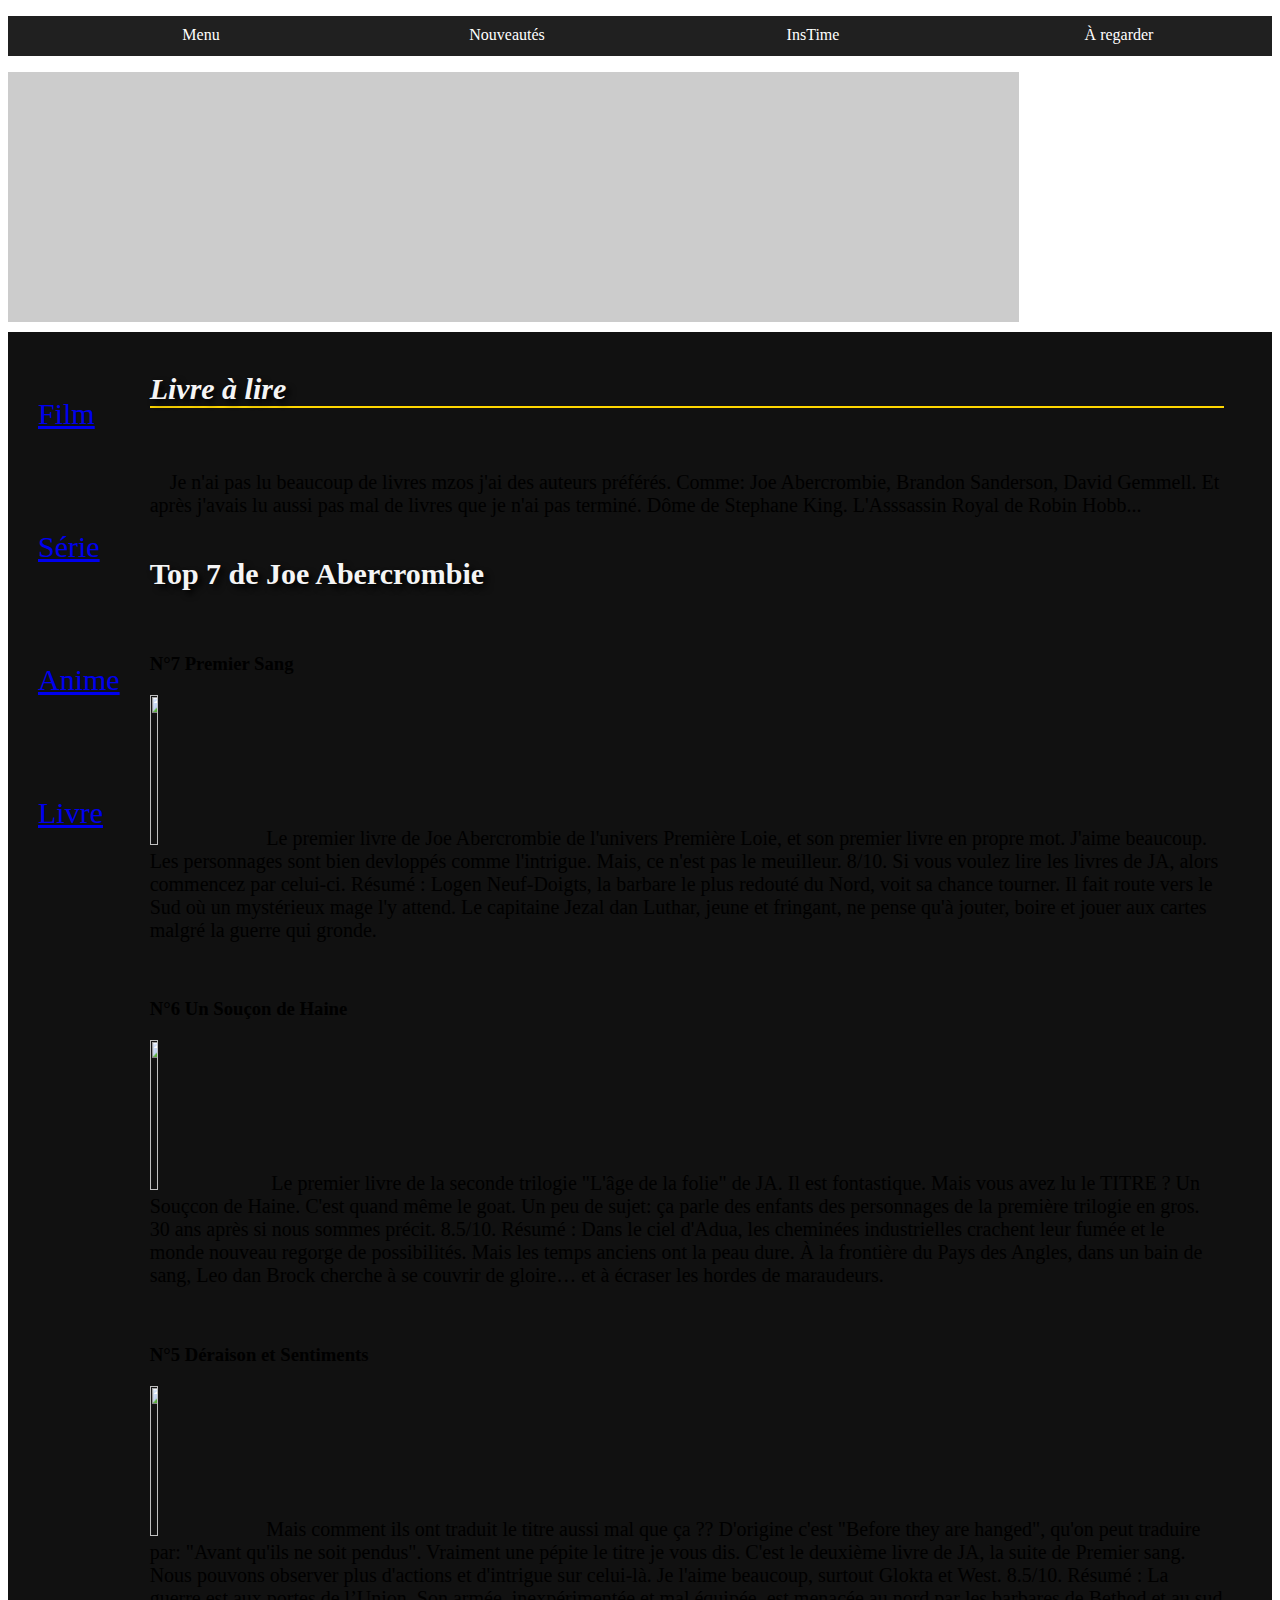
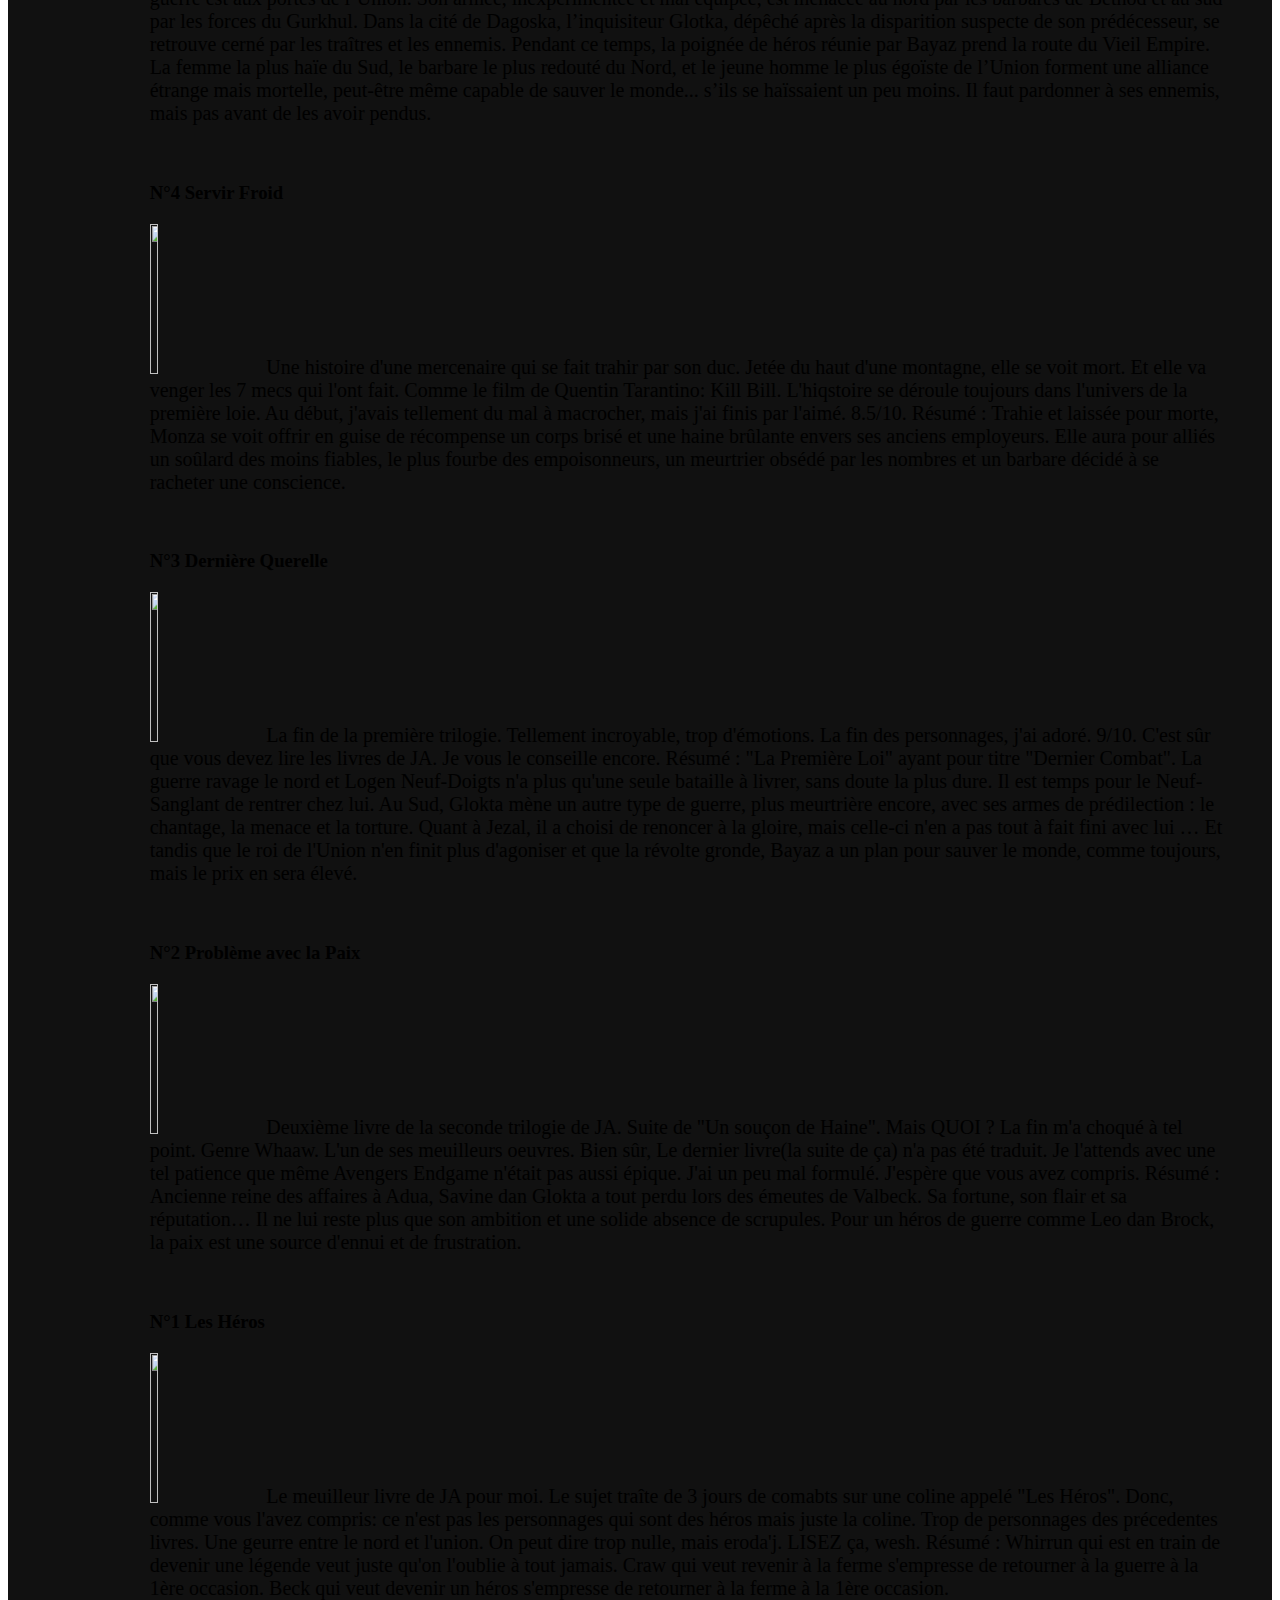
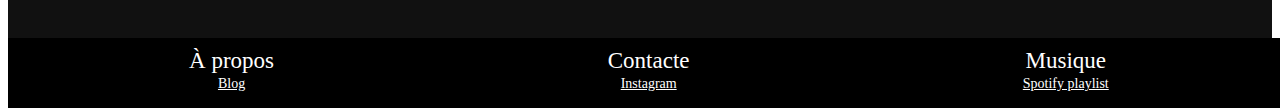
==== aLireLivre.html @ 932478e4 "Add files via upload" ====
<!DOCTYPE html>
<html>
<head>
	<meta charset="utf-8">
	<meta name="viewport" content="width=device-width, initial-scale=1">
	<link rel="stylesheet" type="text/css" href="style.css">
	<title>My Blog</title>
</head>
<body>
	<div class="corps">
		<div class="bus">
			<nav>
				<ul>
					<li><a href="index.html">Menu</a></li>
					<li><a href="nouveautes.html">Nouveautés</a></li>
					<li><a href="#instime">InsTime</a></li>
					<li><a href="#menu">À regarder</a></li>
				</ul>
			</nav>
		</div>


	<div class="chapeau" id="menu">

		<div class="title">
			<h1 id="titleText">Rh Blog's</h1>
		</div>
		
		<div class="profilImage"></div>
	</div>
		<!--Le fond d'écran animé-->
		<article class="wrapper">
			<div class="corpsARegarder">
				<div class="recom">
					<p class="tandau" style="text-align: left; line-height: 43px;" id="filmId"><a href="aRegarder.html">Film</a></p>
					<p class="tandau" style="text-align: left; line-height: 43px;" id="serieId"><a href="aRegarderSerie.html">Série</a></p>
					<p class="tandau" style="text-align: left; line-height: 43px;" id="animeId"><a href="aRegarderAnime.html">Anime</a></p>
					<p class="tandau" style="text-align: left; line-height: 43px;" id="livreId"><a href="#aRegarder">Livre</a></p>
				</div>
				<div class="terain">
					<h2 id="aRegarder" class="titre"><i>Livre à lire</i></h2>
					<!--Livre-->
					<br>
					<p>&emsp;Je n'ai pas lu beaucoup de livres mzos j'ai des auteurs préférés. Comme: Joe Abercrombie, Brandon Sanderson, David Gemmell. Et après j'avais lu aussi pas mal de livres que je n'ai pas terminé. Dôme de Stephane King. L'Asssassin Royal de Robin Hobb...</p>
					<h2>Top 7 de Joe Abercrombie</h2>
					<br>
					<h3>N°7 Premier Sang</h3>
					<p><img src="https://images-na.ssl-images-amazon.com/images/I/71eUydLYoxL.jpg" class="poster">&emsp;Le premier livre de Joe Abercrombie de l'univers Première Loie, et son premier livre en propre mot. J'aime beaucoup. Les personnages sont bien devloppés comme l'intrigue. Mais, ce n'est pas le meuilleur. 8/10. Si vous voulez lire les livres de JA, alors commencez par celui-ci. Résumé : Logen Neuf-Doigts, la barbare le plus redouté du Nord, voit sa chance tourner. Il fait route vers le Sud où un mystérieux mage l'y attend. Le capitaine Jezal dan Luthar, jeune et fringant, ne pense qu'à jouter, boire et jouer aux cartes malgré la guerre qui gronde.</p>
					<br>
					<h3>N°6 Un Souçon de Haine</h3>
					<p><img src="https://m.media-amazon.com/images/I/51aKXLvD4vL.jpg" class="poster">&emsp; Le premier livre de la seconde trilogie "L'âge de la folie" de JA. Il est fontastique. Mais vous avez lu le TITRE ? Un Souçcon de Haine. C'est quand même le goat. Un peu de sujet: ça parle des enfants des personnages de la première trilogie en gros. 30 ans après si nous sommes précit. 8.5/10. Résumé : Dans le ciel d'Adua, les cheminées industrielles crachent leur fumée et le monde nouveau regorge de possibilités. Mais les temps anciens ont la peau dure. À la frontière du Pays des Angles, dans un bain de sang, Leo dan Brock cherche à se couvrir de gloire… et à écraser les hordes de maraudeurs.</p>
					<br>
					<h3>N°5 Déraison et Sentiments</h3>
					<p><img src="https://balzac.fakeforreal.net/public/Couvertures/2007/joe-abercrombie-before-they-are-hanged.jpg" class="poster">&emsp;Mais comment ils ont traduit le titre aussi mal que ça ?? D'origine c'est "Before they are hanged", qu'on peut traduire par: "Avant qu'ils ne soit pendus". Vraiment une pépite le titre je vous dis. C'est le deuxième livre de JA, la suite de Premier sang. Nous pouvons observer plus d'actions et d'intrigue sur celui-là. Je l'aime beaucoup, surtout Glokta et West. 8.5/10. Résumé : La guerre est aux portes de l’Union. Son armée, inexpérimentée et mal équipée, est menacée au nord par les barbares de Bethod et au sud par les forces du Gurkhul. Dans la cité de Dagoska, l’inquisiteur Glotka, dépêché après la disparition suspecte de son prédécesseur, se retrouve cerné par les traîtres et les ennemis. Pendant ce temps, la poignée de héros réunie par Bayaz prend la route du Vieil Empire. La femme la plus haïe du Sud, le barbare le plus redouté du Nord, et le jeune homme le plus égoïste de l’Union forment une alliance étrange mais mortelle, peut-être même capable de sauver le monde... s’ils se haïssaient un peu moins. Il faut pardonner à ses ennemis, mais pas avant de les avoir pendus.</p>
					<br>
					<h3>N°4 Servir Froid</h3>
					<p><img src="https://www.babelio.com/couv/bm_CVT_Servir-froid_204.jpg" class="poster">&emsp;Une histoire d'une mercenaire qui se fait trahir par son duc. Jetée du haut d'une montagne, elle se voit mort. Et elle va venger les 7 mecs qui l'ont fait. Comme le film de Quentin Tarantino: Kill Bill. L'hiqstoire se déroule toujours dans l'univers de la première loie. Au début, j'avais tellement du mal à macrocher, mais j'ai finis par l'aimé. 8.5/10. Résumé : Trahie et laissée pour morte, Monza se voit offrir en guise de récompense un corps brisé et une haine brûlante envers ses anciens employeurs. Elle aura pour alliés un soûlard des moins fiables, le plus fourbe des empoisonneurs, un meurtrier obsédé par les nombres et un barbare décidé à se racheter une conscience.</p>
					<br>
					<h3>N°3 Dernière Querelle</h3>
					<p><img src="https://images-na.ssl-images-amazon.com/images/I/816EuZ6cVGL.jpg" class="poster">&emsp;La fin de la première trilogie. Tellement incroyable, trop d'émotions. La fin des personnages, j'ai adoré. 9/10. C'est sûr que vous devez lire les livres de JA. Je vous le conseille encore. Résumé : "La Première Loi" ayant pour titre "Dernier Combat". La guerre ravage le nord et Logen Neuf-Doigts n'a plus qu'une seule bataille à livrer, sans doute la plus dure. Il est temps pour le Neuf-Sanglant de rentrer chez lui. Au Sud, Glokta mène un autre type de guerre, plus meurtrière encore, avec ses armes de prédilection : le chantage, la menace et la torture. Quant à Jezal, il a choisi de renoncer à la gloire, mais celle-ci n'en a pas tout à fait fini avec lui … Et tandis que le roi de l'Union n'en finit plus d'agoniser et que la révolte gronde, Bayaz a un plan pour sauver le monde, comme toujours, mais le prix en sera élevé.</p>
					<br>
					<h3>N°2 Problème avec la Paix</h3>
					<p><img src="https://www.bragelonne.fr/media/cache/cat_w272/22/9791028119522.png" class="poster">&emsp;Deuxième livre de la seconde trilogie de JA. Suite de "Un souçon de Haine". Mais QUOI ? La fin m'a choqué à tel point. Genre Whaaw. L'un de ses meuilleurs oeuvres. Bien sûr, Le dernier livre(la suite de ça) n'a pas été traduit. Je l'attends avec une tel patience que même Avengers Endgame n'était pas aussi épique. J'ai un peu mal formulé. J'espère que vous avez compris. Résumé : Ancienne reine des affaires à Adua, Savine dan Glokta a tout perdu lors des émeutes de Valbeck. Sa fortune, son flair et sa réputation… Il ne lui reste plus que son ambition et une solide absence de scrupules. Pour un héros de guerre comme Leo dan Brock, la paix est une source d'ennui et de frustration.</p>
					<br>
					<h3>N°1 Les Héros</h3>
					<p><img src="https://images-na.ssl-images-amazon.com/images/I/61cOAE5-R6L._SX210_.jpg" class="poster">&emsp;Le meuilleur livre de JA pour moi. Le sujet traîte de 3 jours de comabts sur une coline appelé "Les Héros". Donc, comme vous l'avez compris: ce n'est pas les personnages qui sont des héros mais juste la coline. Trop de personnages des précedentes livres. Une geurre entre le nord et l'union. On peut dire trop nulle, mais eroda'j. LISEZ ça, wesh. Résumé : Whirrun qui est en train de devenir une légende veut juste qu'on l'oublie à tout jamais. Craw qui veut revenir à la ferme s'empresse de retourner à la guerre à la 1ère occasion. Beck qui veut devenir un héros s'empresse de retourner à la ferme à la 1ère occasion.</p>
					<br>
				</div>
			</div>
		</article>
	</div>
</body>
<footer>
	<nav>
		<li><a class="footerText">À propos</a></li>
		<li><a class="footerText">Contacte</a></li>
		<li><a class="footerText">Musique</a></li>
	</nav>
	<br>
	<nav>
		<li><a href="#menu">Blog</a></li>
		<li><a href="https://www.instagram.com/rh_bybo/">Instagram</a></li>
		<li><a href="https://open.spotify.com/playlist/5RjN8nVkd4PDAH2KUVlHSe?si=46a71cb428204ab6">Spotify playlist</a></li>
	</nav>
</footer>
</html>
---- style.css ----
@import url('https://fonts.googleapis.com/css?family=Lobster&display=swap') repeat scroll 0 0 rgba(0, 0, 0 , 0);


body {
  color: #eee;
}

p {
  font-size: 20px;
}

.titleName {
  font-size: 3.5rem;
  font-family: 'Lobster', cursive;
  color: white;
}

.titleName:hover {
  border-bottom: 2px solid gold;
}

.wrapper {
  animation: scroll 70s linear infinite;
  background: url("https://upload.wikimedia.org/wikipedia/commons/0/0a/Blue_sky_south_of_France.jpg"), #111111;
  color: black;
  min-height: 100vh;
  min-width: 360px;
  width: 100%;
  display: flex;
  justify-content: center;
  align-items: center;
  perspective: 1000px;
  perspective-origin: 50% 50%;
  
}

@keyframes scroll {
   100%{
    background-position:0px -3000px;
  }
}

@media (prefers-reduced-motion) {
  .wrapper {
    animation: scroll 200s linear infinite;
  }
}

@media (min-width: 670px) {
  .title {
    font-size: 5rem;
  }
}


/*Les Containers du Site*/
/*Menu, à propos...*/
.bus {
  background-color: #202020;
}

.bus nav ul {
  list-style-type: none;
}

.bus nav li {
  float: left;
  width: 25%;
  margin: 0auto;
}

.bus nav ul::after {
  content: "";
  display: table;
  clear: both;
}

.bus nav {
  width: 100%;
  margin: 0auto;
}

.bus nav a {
  display: block;
  text-decoration: none;
  color: #fff;
  border-bottom: 2px solid transparent;
  padding: 10px 0px;
  text-align: center;
}

.bus nav a:hover {
  /*color: fuchsia;*/
  border-bottom: 2px solid gold;
  color: gold;
}

.bus nav > ul li:hover .sous {
  display: block;
}

/*Chapeau du Site*/
.chapeau {
  display: flex;
  height: 250px;
  margin-bottom: 10px;
}

.title {
  position: relative;
  display: flex;
  justify-content: center;
  align-items: center;
  width: 80%;
  height: 100%;
  font-size: 250%;
  background: url("https://sdz-upload.s3.amazonaws.com/prod/upload/Capture%20d%E2%80%99e%CC%81cran%202014-12-25%20a%CC%80%2016.41.03.png") no-repeat center center / cover;
  color: #fff;
}

/*Sombrer la photo de l'image*/
.title::after {
  content: '';
  position: absolute;
  left: 0;
  top: 0;
  width: 100%;
  height: 100%;
  background: #000;
  opacity: 0.2;
}

/*Chat du Profil*/
.profilImage {
  display: flex;
  width: 20%;
  height: 100%;
  background: url("https://i.pinimg.com/originals/ca/a5/f4/caa5f49b1265b5310dd379d5736006e1.jpg") no-repeat center center / cover;
}


/*Le Corps du site*/
.squelletteHtml {
  display: flex;
  width: 100%;
  margin-top: 5px;
  color: black;
}

.presentationSoit {
  width: 80%;
  padding: 20px;
}

.skills {
  padding: 20px;
  width: 20%;
  height: 100%;
  font-size: 15%;
  font-size: 20px;
}

.skills li {
  padding: 10px 0;
  transition: transform 10s case;
  cursor: pointer;
}

.skills li:hover {
  transform: translateX(10px);
}

.skills h3:hover {
  /*color: fuchsia;*/
  border-bottom: 2px solid gold;
}

.sousSkills {
  font-size: 30px;
}

h2 {
  font-size: 30px;
  color: whitesmoke;
  margin-top: 40px;
  text-shadow: 4px 4px 6px black;
}

.photo {
  width: 300px;
  height: 300px;
}

.corpsARegarder {
  display: flex;
}

.terain {
  width: 85%;
}

.tandau {
  padding: 20px;
  width: 20%;
  font-size: 15%;
  font-size: 20px;
  padding: 10px 0;
  transition: transform 10s case;
  cursor: pointer;
  color: white;
}

.tandau:hover {
  transform: translateX(10px);
  border-bottom: 2px solid gold;
}

.tandau {
  font-size: 30px;
  padding: 30px;
}

.poster {
  width: 9%;
  height: 150px;
}

.sousParagraphe {
  font-size: 25px;
  padding: 5px;
}

.titre {
  border-bottom: 2px solid gold;
}

footer{
  width: 100%;
  height: 50px;
  background: black;
  text-align: center;
  margin: 0;
  padding-top: 25px;
  list-style-type: none;
  float: left;
  padding: 10px;
}

footer nav li {
  float: left;
  width: 33%;
  margin: 0auto;
}

.footerText{
  color: white;
  font-size: 23px;
  margin-left: 10px;
}

footer a {
  color: white;
  font-size: 14px;
  margin-left: 10px;
}

footer nav a:hover{
  border-bottom: 1px solid white;

}
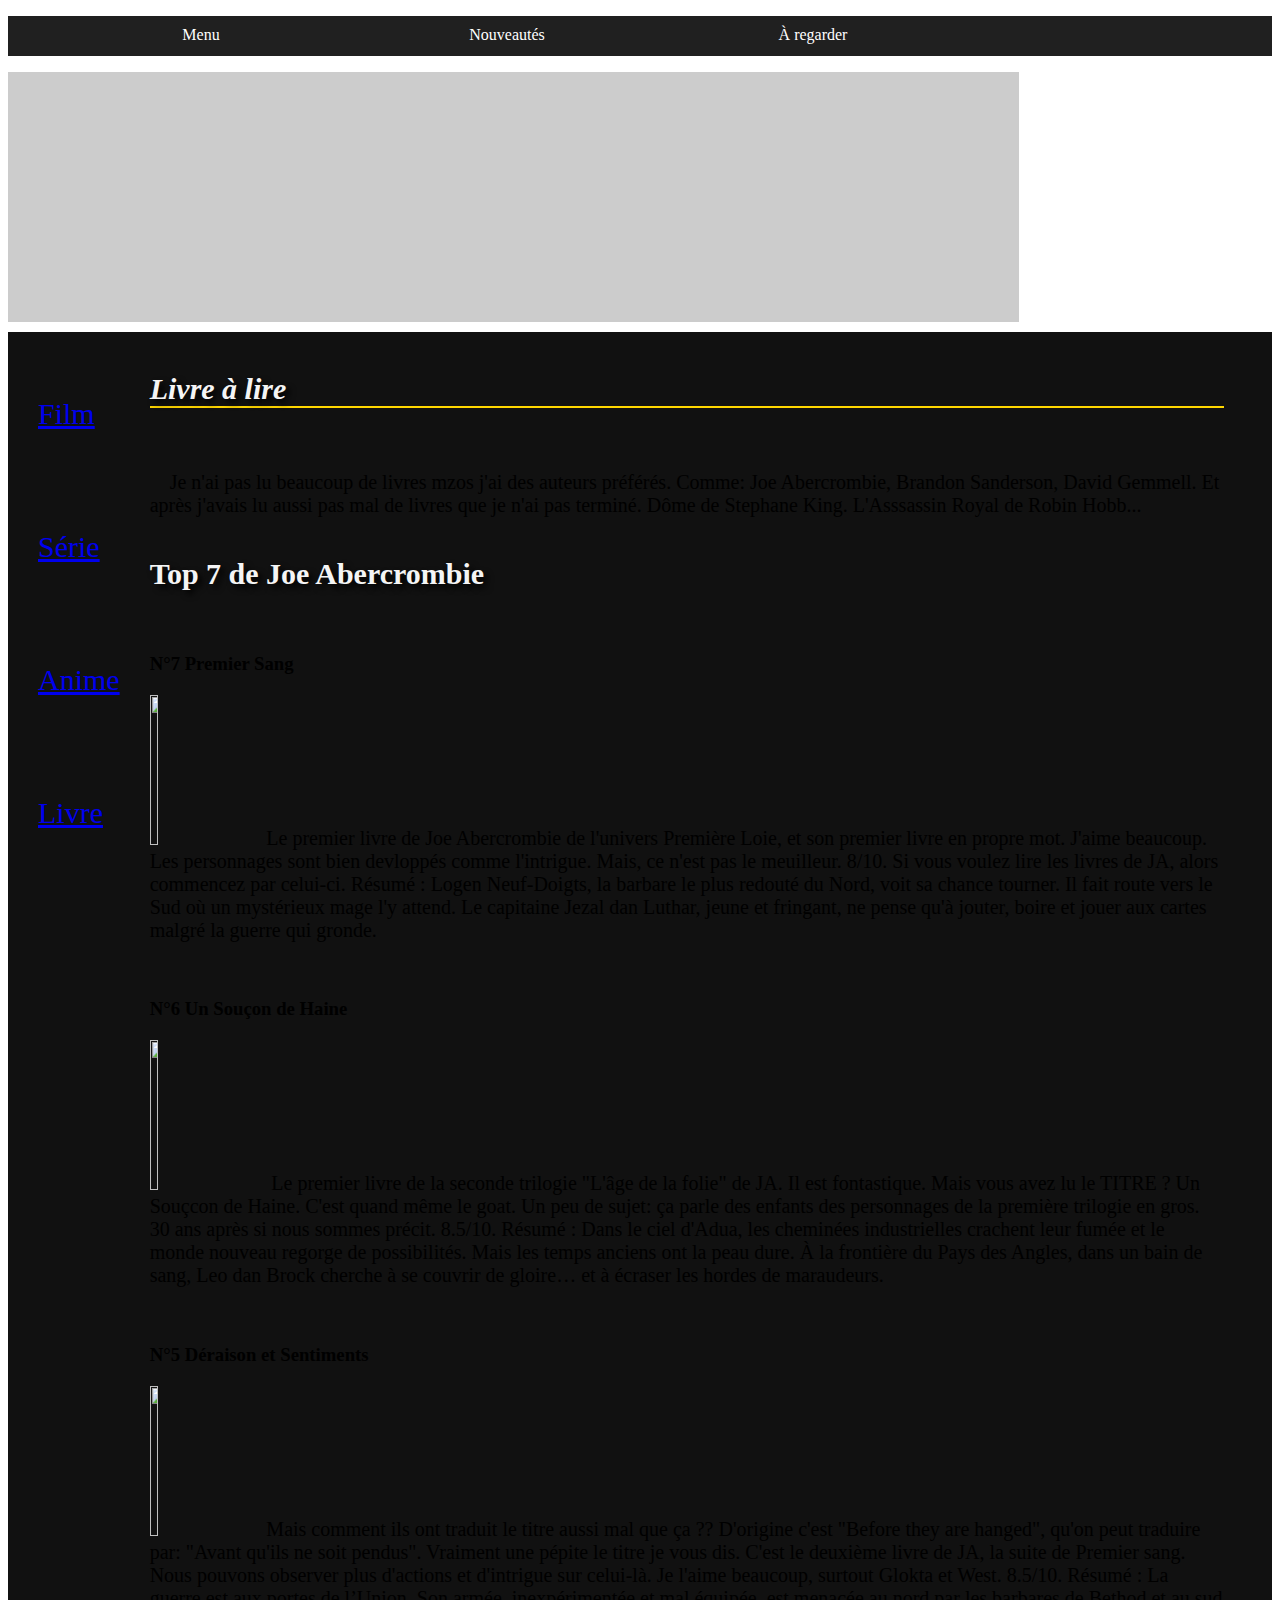
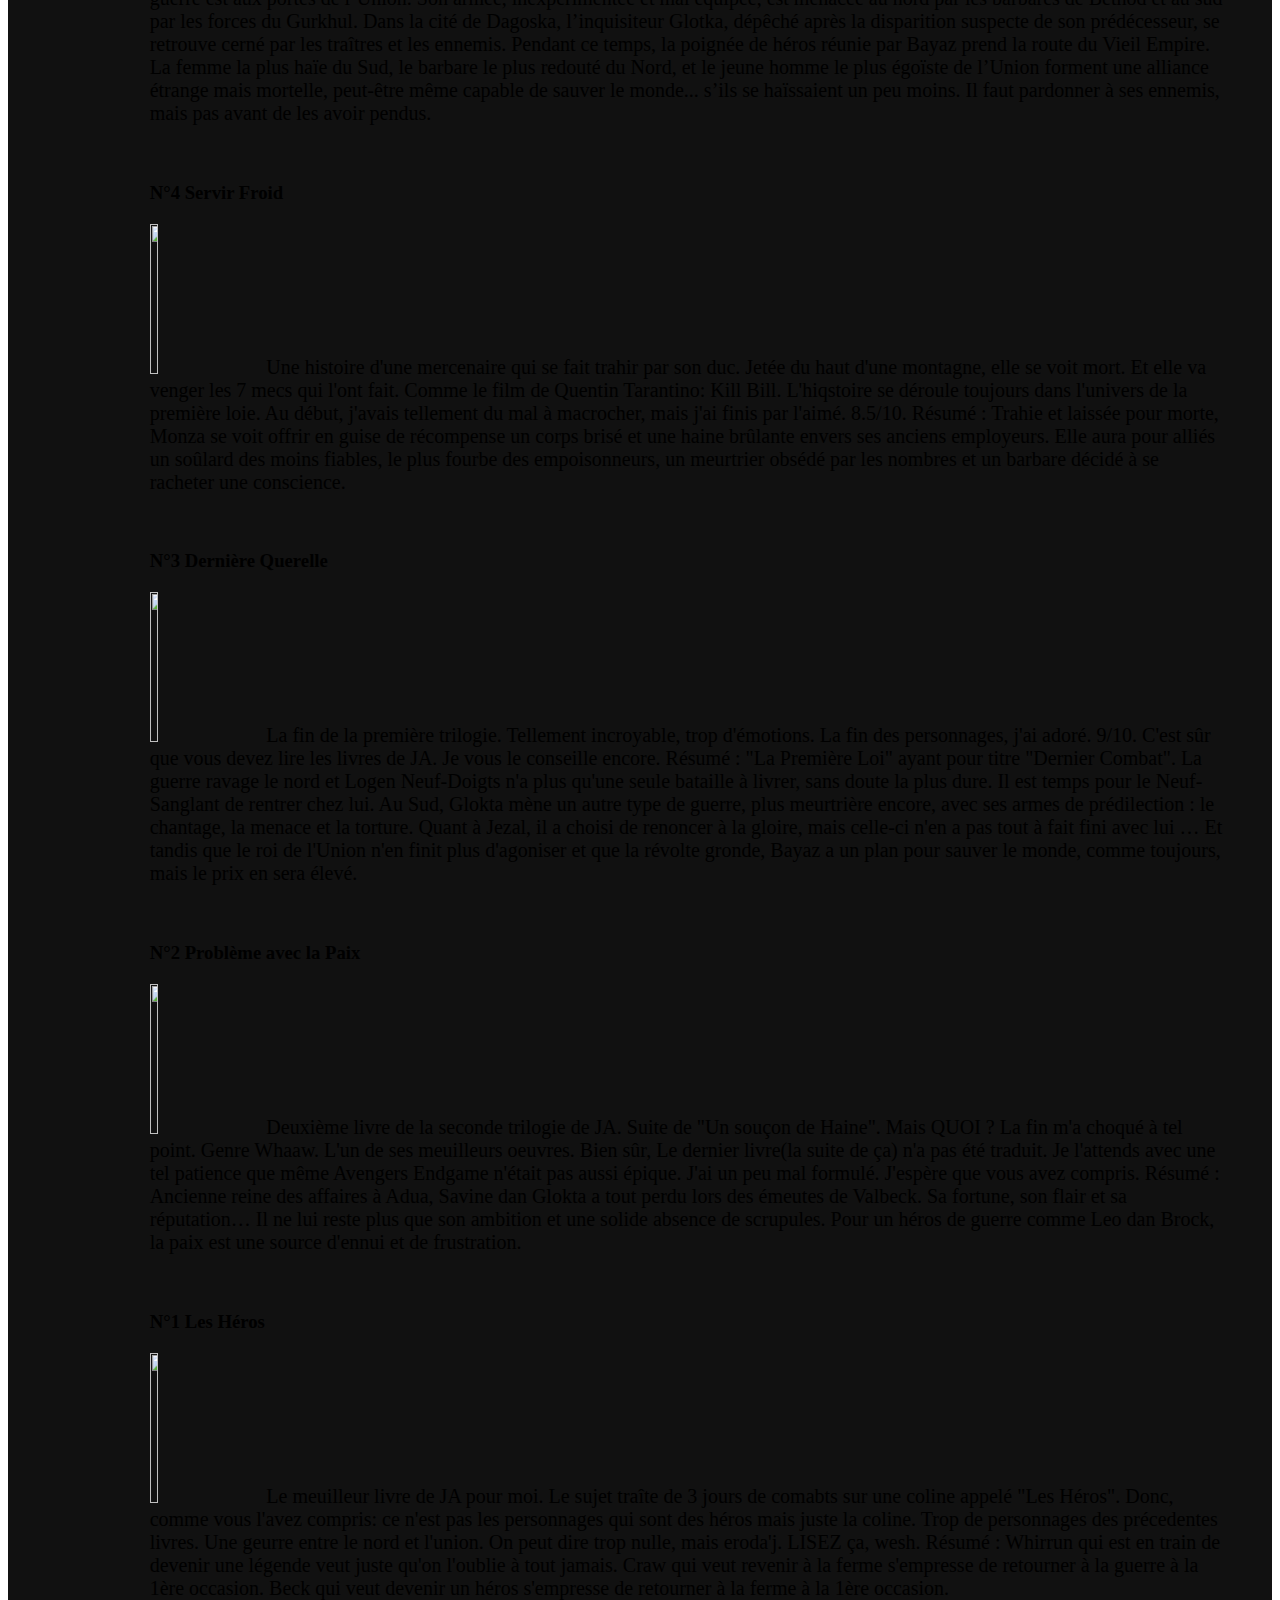
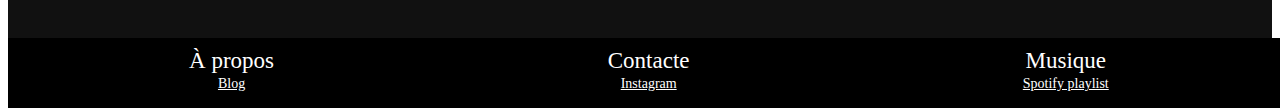
==== commit b994da6b: "Update aLireLivre.html" ====
--- a/aLireLivre.html
+++ b/aLireLivre.html
@@ -13,7 +13,6 @@
 				<ul>
 					<li><a href="index.html">Menu</a></li>
 					<li><a href="nouveautes.html">Nouveautés</a></li>
-					<li><a href="#instime">InsTime</a></li>
 					<li><a href="#menu">À regarder</a></li>
 				</ul>
 			</nav>
@@ -83,4 +82,4 @@
 		<li><a href="https://open.spotify.com/playlist/5RjN8nVkd4PDAH2KUVlHSe?si=46a71cb428204ab6">Spotify playlist</a></li>
 	</nav>
 </footer>
-</html>+</html>
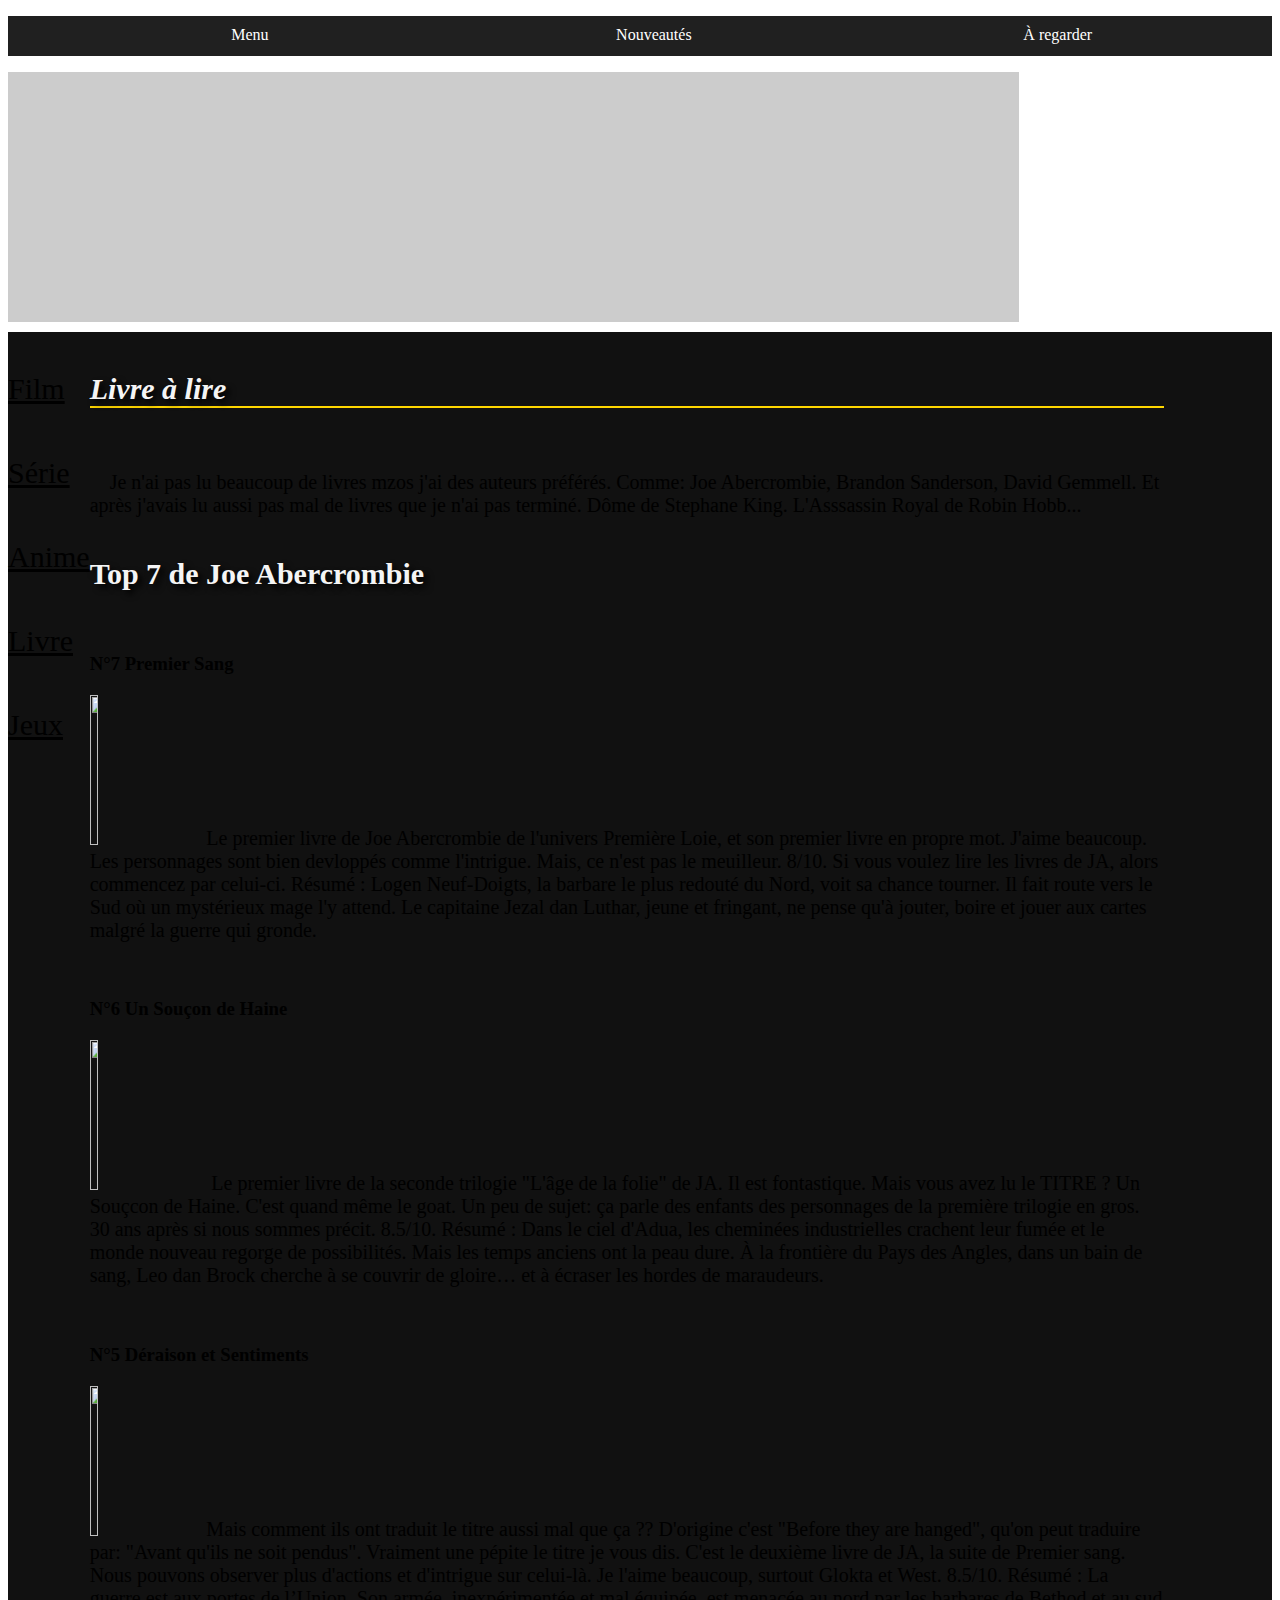
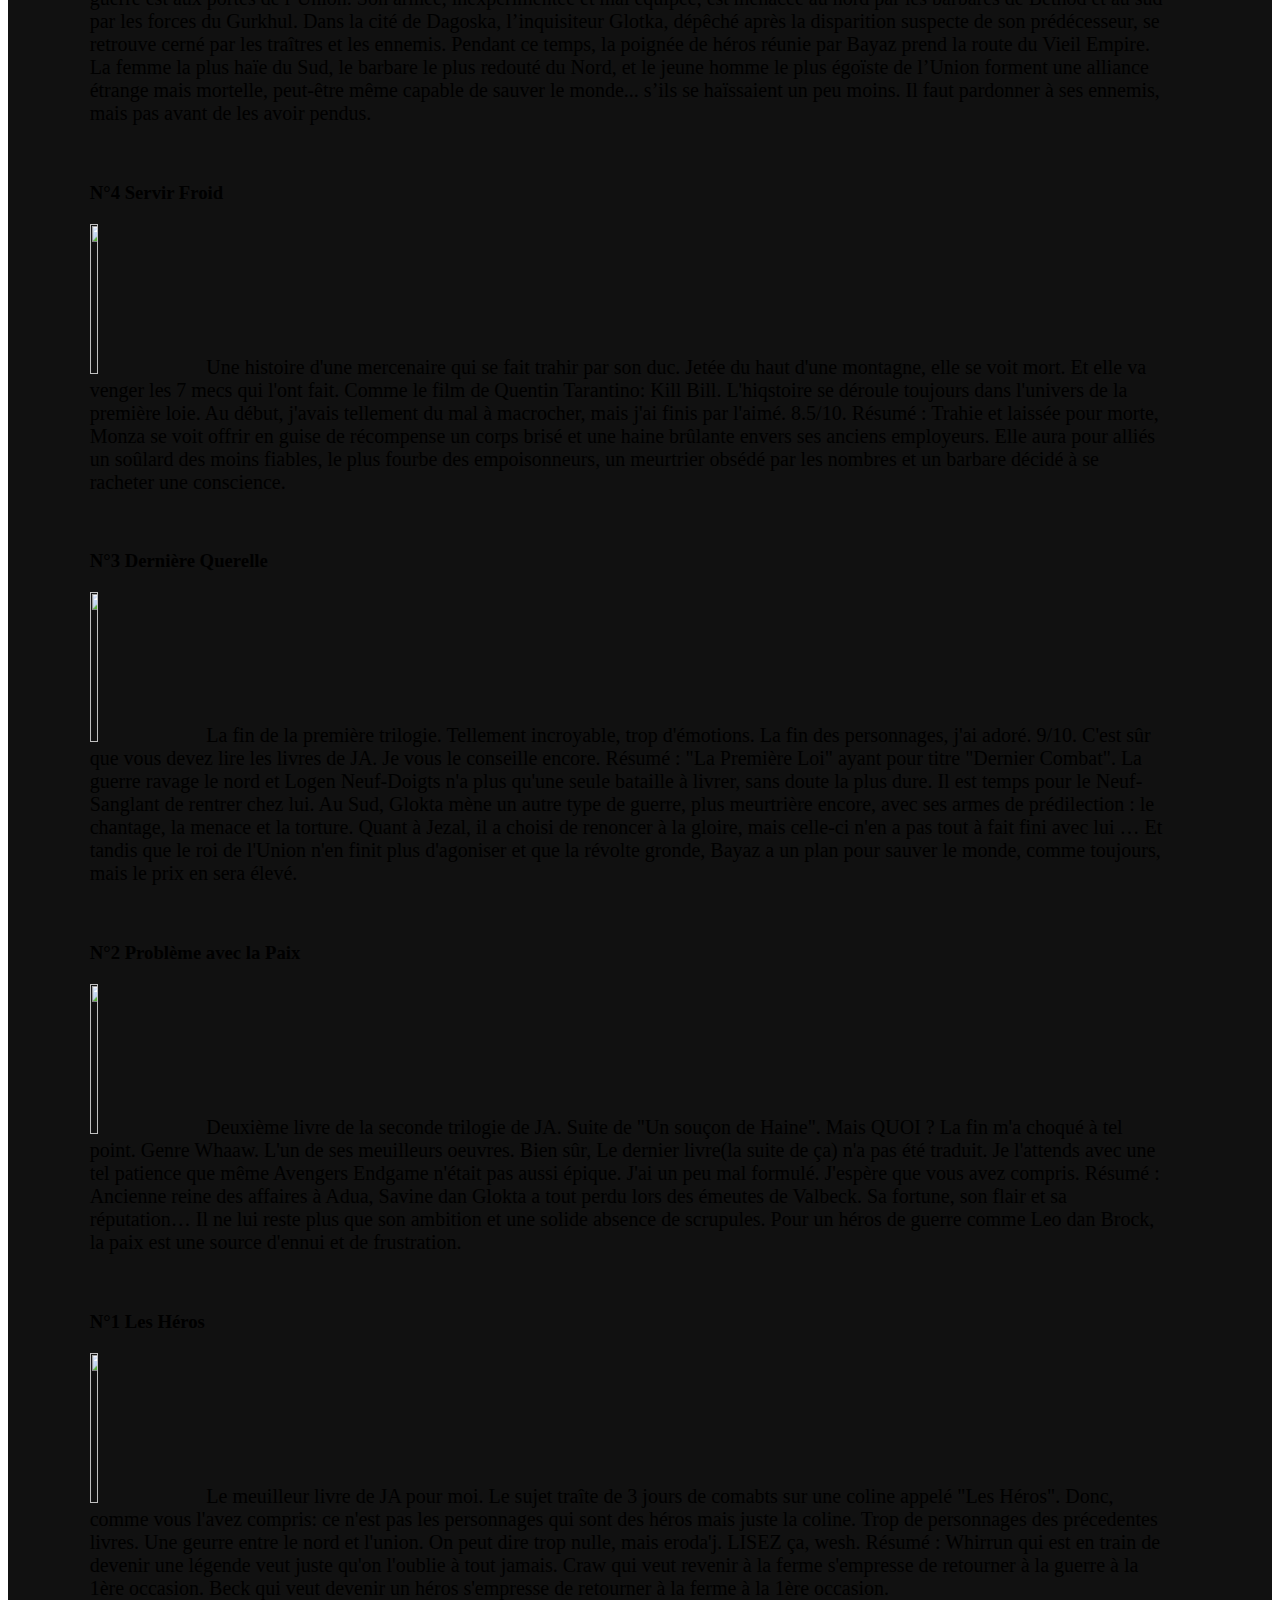
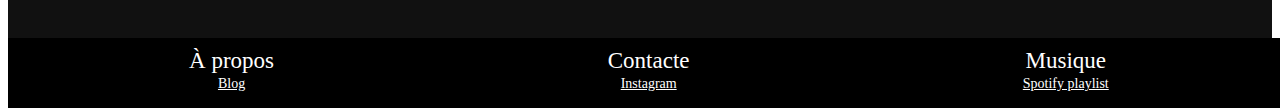
==== commit f78648c2: "Update aLireLivre.html" ====
--- a/aLireLivre.html
+++ b/aLireLivre.html
@@ -31,10 +31,11 @@
 		<article class="wrapper">
 			<div class="corpsARegarder">
 				<div class="recom">
-					<p class="tandau" style="text-align: left; line-height: 43px;" id="filmId"><a href="aRegarder.html">Film</a></p>
-					<p class="tandau" style="text-align: left; line-height: 43px;" id="serieId"><a href="aRegarderSerie.html">Série</a></p>
-					<p class="tandau" style="text-align: left; line-height: 43px;" id="animeId"><a href="aRegarderAnime.html">Anime</a></p>
-					<p class="tandau" style="text-align: left; line-height: 43px;" id="livreId"><a href="#aRegarder">Livre</a></p>
+					<p class="tandau" id="filmId"><a href="aRegarder.html">Film</a></p>
+					<p class="tandau" id="serieId"><a href="aRegarderSerie.html">Série</a></p>
+					<p class="tandau" id="animeId"><a href="aRegarderAnime.html">Anime</a></p>
+					<p class="tandau" id="livreId"><a href="#aRegarder">Livre</a></p>
+					<p class="tandau" id="livreId"><a href="aJouer.html">Jeux</a></p>
 				</div>
 				<div class="terain">
 					<h2 id="aRegarder" class="titre"><i>Livre à lire</i></h2>
@@ -77,9 +78,9 @@
 	</nav>
 	<br>
 	<nav>
-		<li><a href="#menu">Blog</a></li>
-		<li><a href="https://www.instagram.com/rh_bybo/">Instagram</a></li>
-		<li><a href="https://open.spotify.com/playlist/5RjN8nVkd4PDAH2KUVlHSe?si=46a71cb428204ab6">Spotify playlist</a></li>
+		<li><a style="color: white;" href="#menu">Blog</a></li>
+		<li><a style="color: white;" href="https://www.instagram.com/rh_bybo/">Instagram</a></li>
+		<li><a style="color: white;" href="https://open.spotify.com/playlist/5RjN8nVkd4PDAH2KUVlHSe?si=46a71cb428204ab6">Spotify playlist</a></li>
 	</nav>
 </footer>
 </html>
--- a/style.css
+++ b/style.css
@@ -3,6 +3,18 @@
 
 body {
   color: #eee;
+}
+
+*:hover {
+  color: black;
+}
+
+*:visited {
+  color: black;
+}
+
+*:link {
+  color: black;
 }
 
 p {
@@ -65,7 +77,7 @@
 
 .bus nav li {
   float: left;
-  width: 25%;
+  width: 33%;
   margin: 0auto;
 }
 
@@ -200,10 +212,9 @@
 }
 
 .tandau {
-  padding: 20px;
+  padding: 30px;
   width: 20%;
-  font-size: 15%;
-  font-size: 20px;
+  font-size: 30px;
   padding: 10px 0;
   transition: transform 10s case;
   cursor: pointer;
@@ -215,9 +226,12 @@
   border-bottom: 2px solid gold;
 }
 
-.tandau {
-  font-size: 30px;
-  padding: 30px;
+.tandau:visited {
+  color: black;
+}
+
+.tandau:link {
+  color: black;
 }
 
 .poster {
@@ -266,5 +280,43 @@
 
 footer nav a:hover{
   border-bottom: 1px solid white;
-
-}+}
+
+@media screen and (max-width: 768px) {
+  * {
+    margin: 0;
+  }
+  .bus nav li {
+    width: 33%;
+    margin: 0auto;
+    padding: 0px;
+  }
+  .corpsARegarder {
+    display: flex;
+    float: right;
+  }
+
+  .terain {
+    width: 100%;
+  }
+
+  .poster {
+    width: 30%;
+    height: 150px;
+  }
+
+  .tandau {
+    width: 10%;
+    font-size: 15%;
+    font-size: 18px;
+    padding: 10px 0;
+    transition: transform 10s case;
+    cursor: pointer;
+    color: white;
+  }
+
+  .tandau:hover {
+    transform: translateX(10px);
+    border-bottom: 2px solid gold;
+  }
+}
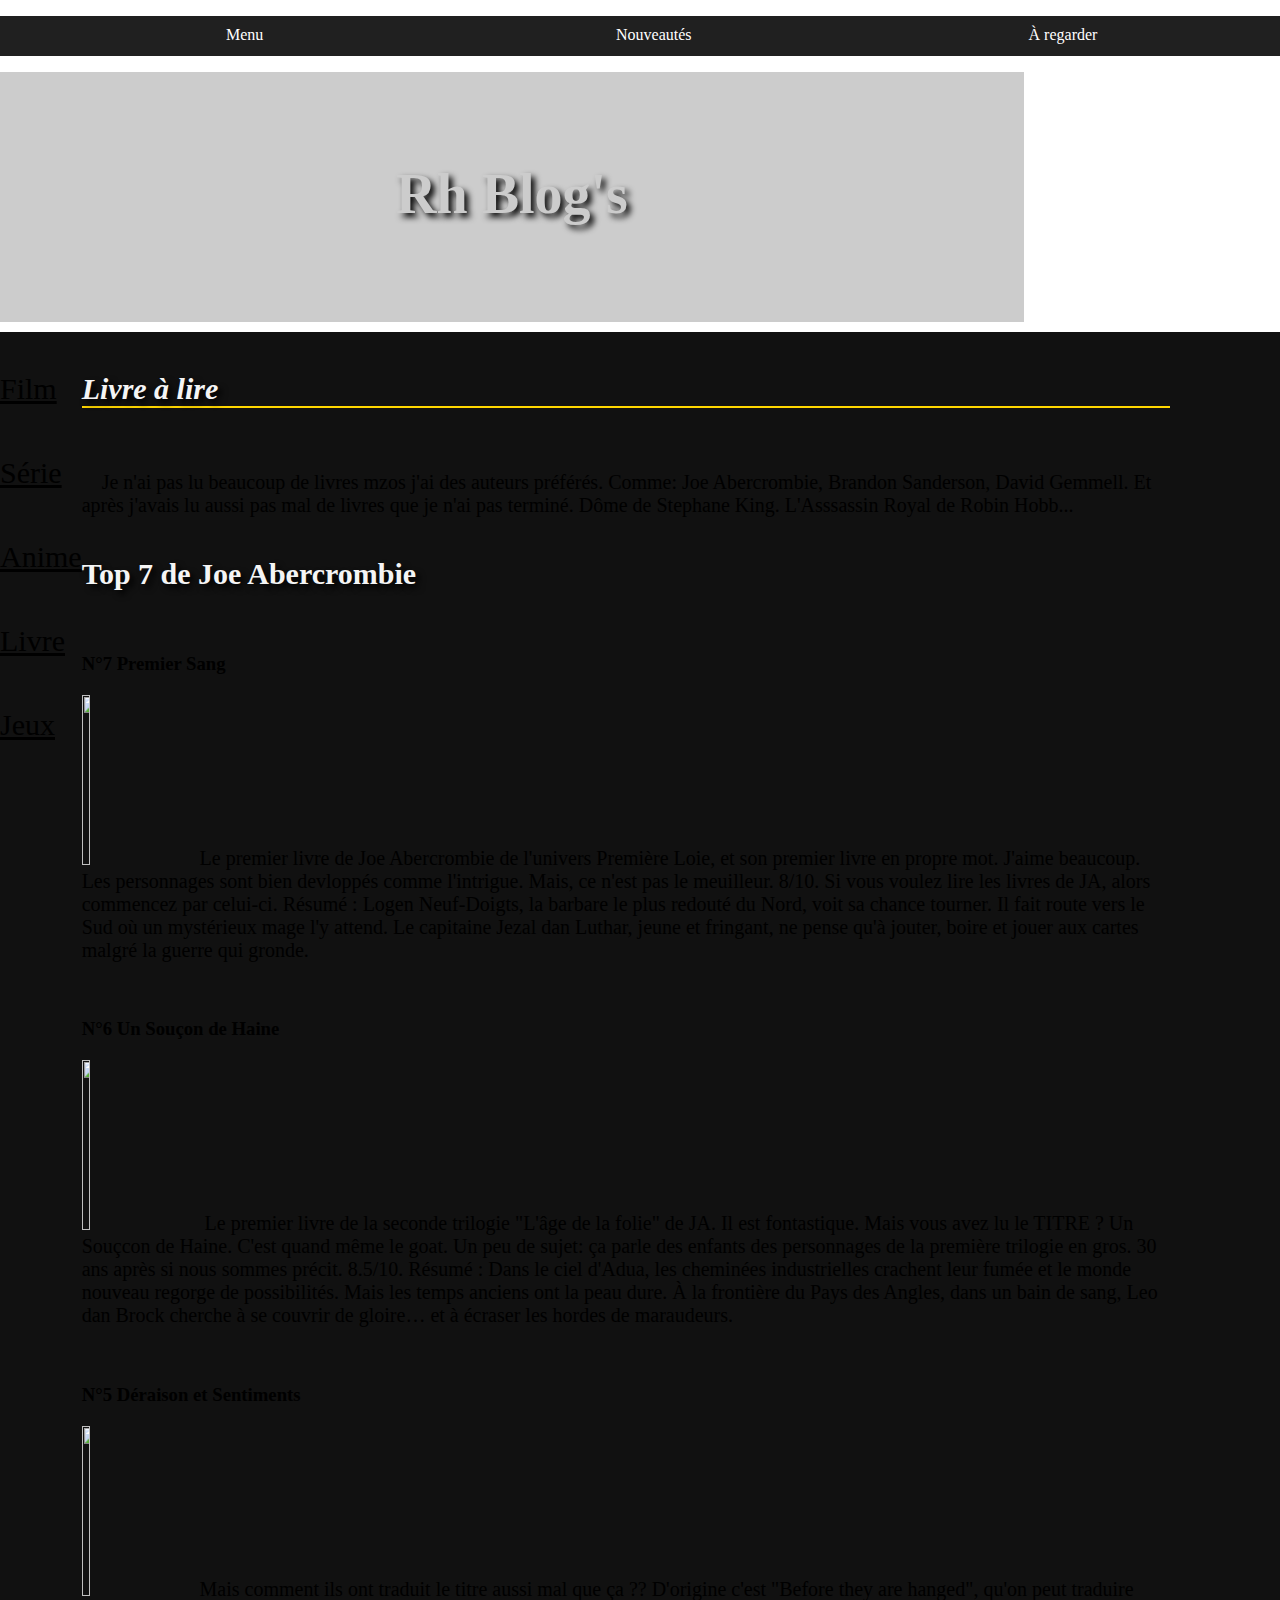
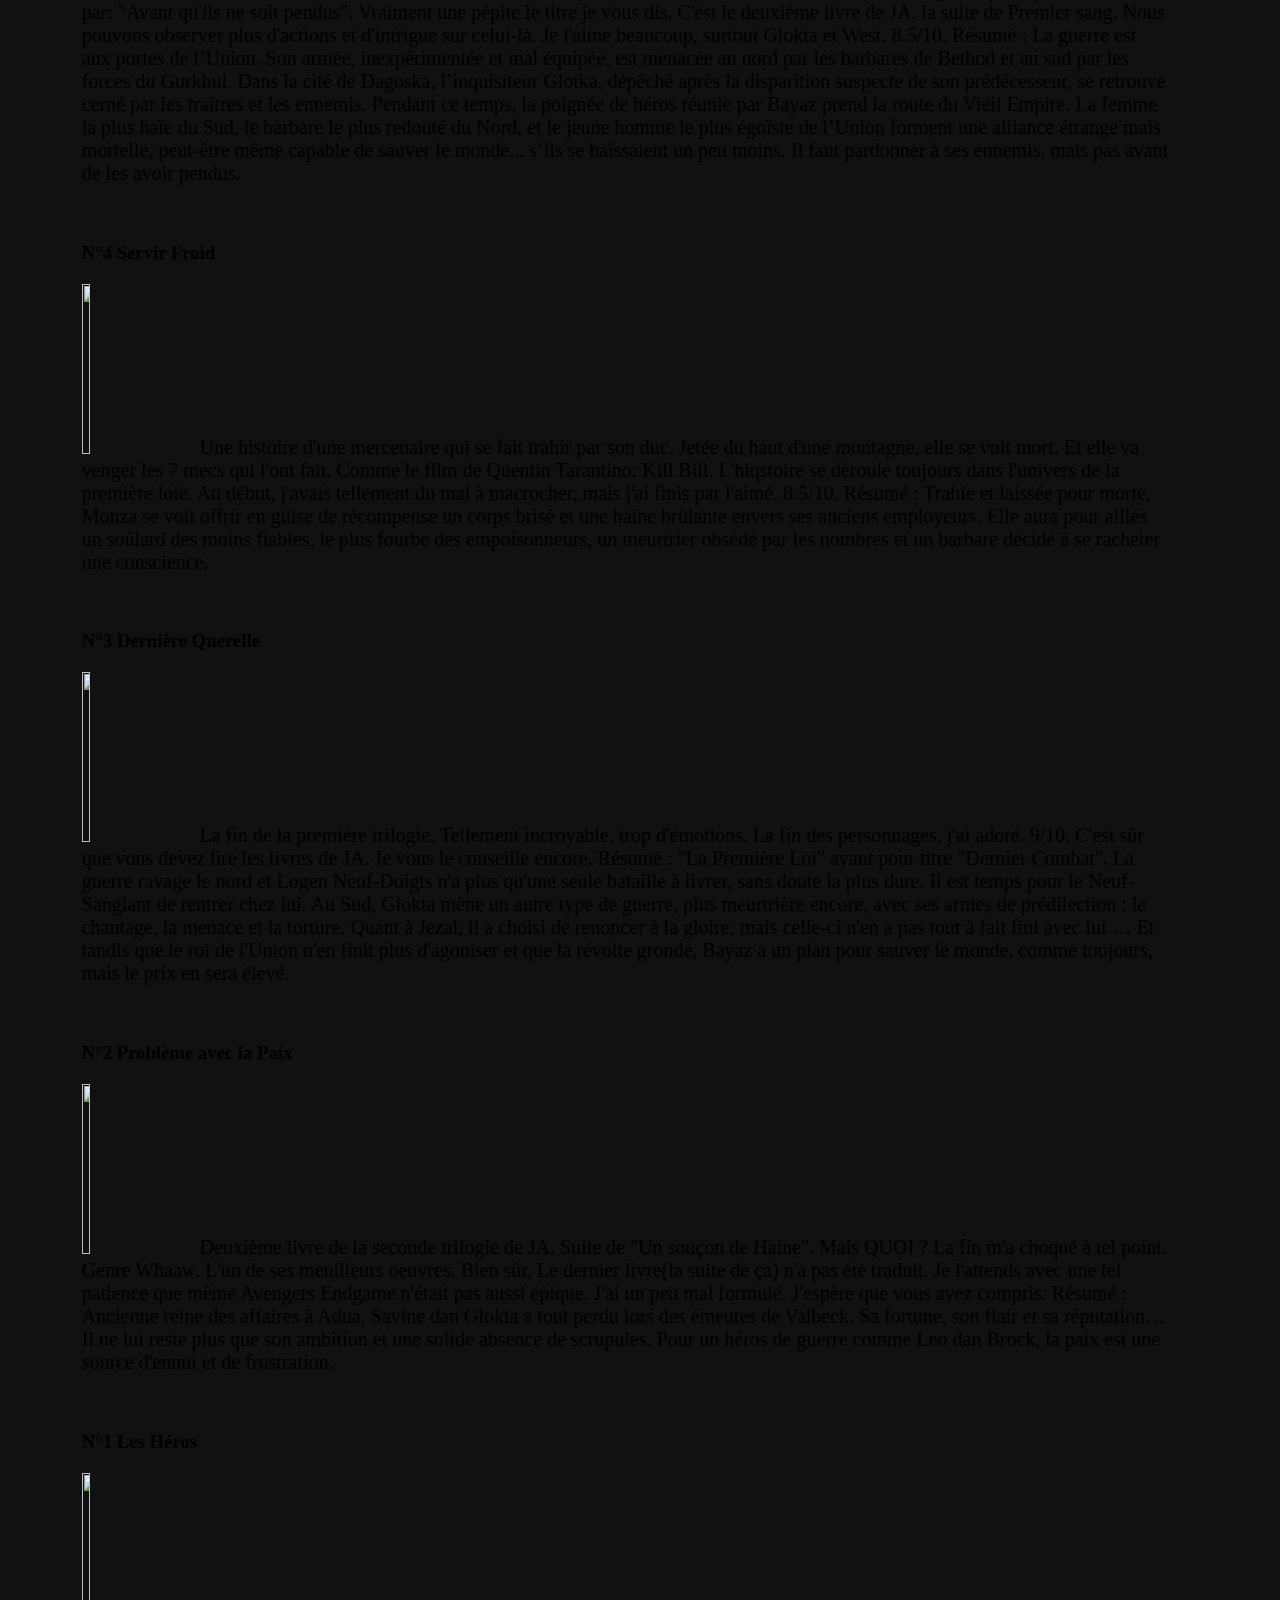
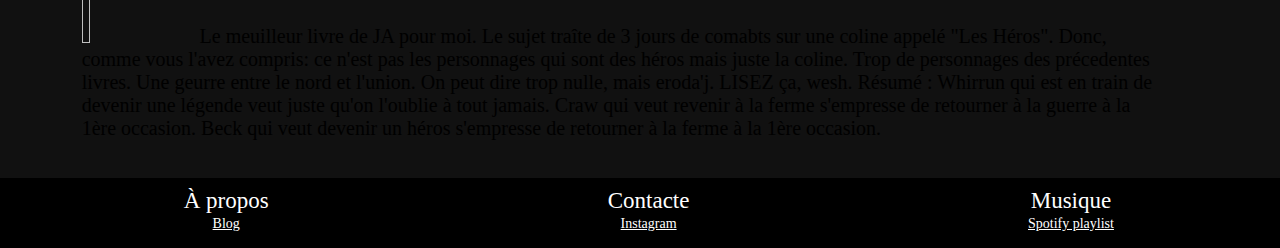
==== commit 0e37da70: "Add files via upload" ====
--- a/aLireLivre.html
+++ b/aLireLivre.html
@@ -19,14 +19,11 @@
 		</div>
 
 
-	<div class="chapeau" id="menu">
-
-		<div class="title">
-			<h1 id="titleText">Rh Blog's</h1>
+		<div class="chapeau" id="menu">
+			<div class="title"><h2 class="titleName">Rh Blog's</h2></div>
+			<div class="profilImage"></div>
 		</div>
 		
-		<div class="profilImage"></div>
-	</div>
 		<!--Le fond d'écran animé-->
 		<article class="wrapper">
 			<div class="corpsARegarder">
@@ -83,4 +80,4 @@
 		<li><a style="color: white;" href="https://open.spotify.com/playlist/5RjN8nVkd4PDAH2KUVlHSe?si=46a71cb428204ab6">Spotify playlist</a></li>
 	</nav>
 </footer>
-</html>
+</html>--- a/style.css
+++ b/style.css
@@ -3,6 +3,11 @@
 
 body {
   color: #eee;
+  margin: 0;
+}
+
+*:link {
+  color: black;
 }
 
 *:hover {
@@ -10,10 +15,6 @@
 }
 
 *:visited {
-  color: black;
-}
-
-*:link {
   color: black;
 }
 
@@ -198,6 +199,10 @@
   text-shadow: 4px 4px 6px black;
 }
 
+h2:hover {
+  color: whitesmoke;
+}
+
 .photo {
   width: 300px;
   height: 300px;
@@ -236,7 +241,7 @@
 
 .poster {
   width: 9%;
-  height: 150px;
+  height: 170px;
 }
 
 .sousParagraphe {
@@ -278,8 +283,16 @@
   margin-left: 10px;
 }
 
+footer nav li{
+  color: white;
+}
+
 footer nav a:hover{
   border-bottom: 1px solid white;
+}
+
+.eclairerEnBlanc {
+  color: white;
 }
 
 @media screen and (max-width: 768px) {
@@ -302,7 +315,7 @@
 
   .poster {
     width: 30%;
-    height: 150px;
+    height: 170px;
   }
 
   .tandau {
@@ -319,4 +332,48 @@
     transform: translateX(10px);
     border-bottom: 2px solid gold;
   }
-}
+  .presentationSoit {
+    width: 60%;
+    padding: 20px;
+  }
+
+  .skills {
+    padding: 20px;
+    width: 40%;
+    height: 100%;
+    font-size: 20px;
+  }
+
+  .skills li {
+    transition: transform 10s case;
+    cursor: pointer;
+  }
+
+  .skills li:hover {
+    transform: translateX(10px);
+  }
+
+  .skills h3:hover {
+    border-bottom: 2px solid gold;
+  }
+
+  .sousSkills {
+    font-size: 20px;
+  }
+
+  /*Châpeau*/
+  .chapeau {
+    height: 100px;
+  }
+
+  .title {
+    width: 80%;
+    padding-bottom: 20px;
+  }
+
+  /*Chat du Profil*/
+  .profilImage {
+    width: 20%;
+    padding-bottom: 20px;
+  }
+}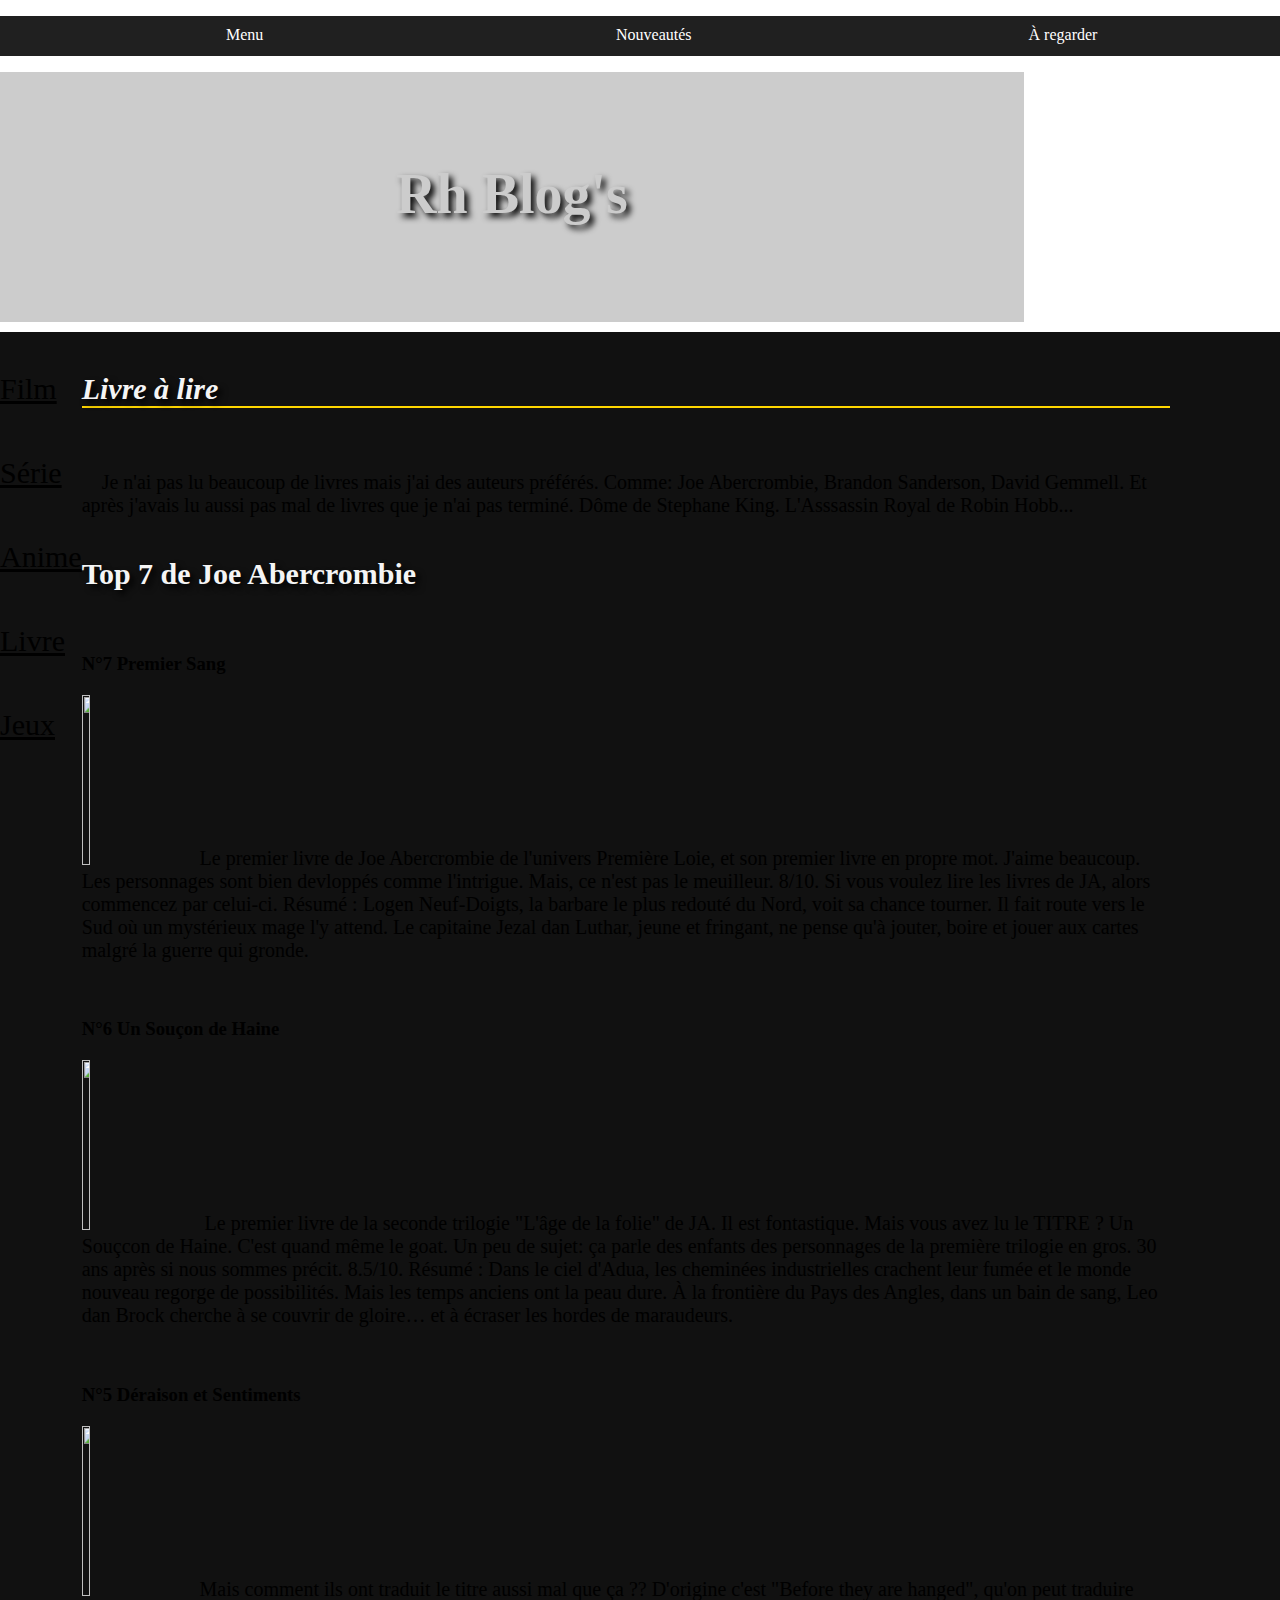
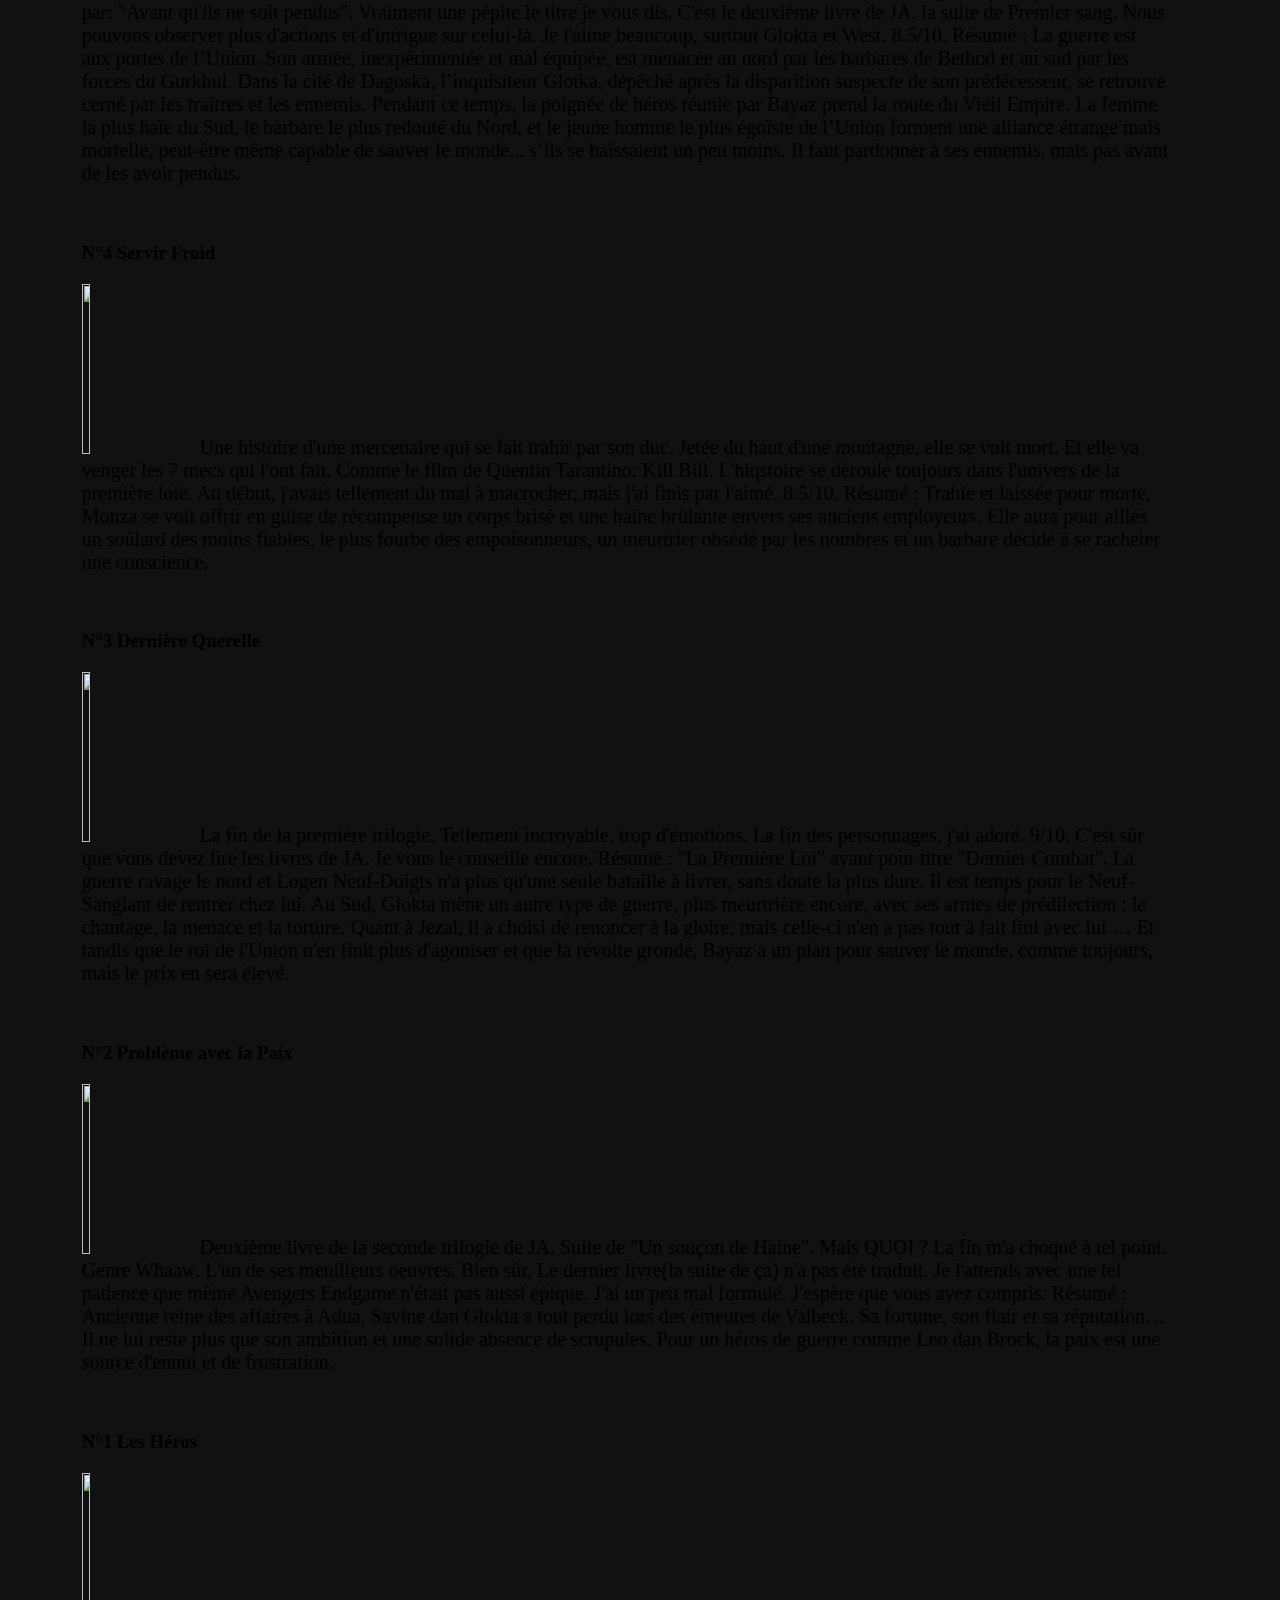
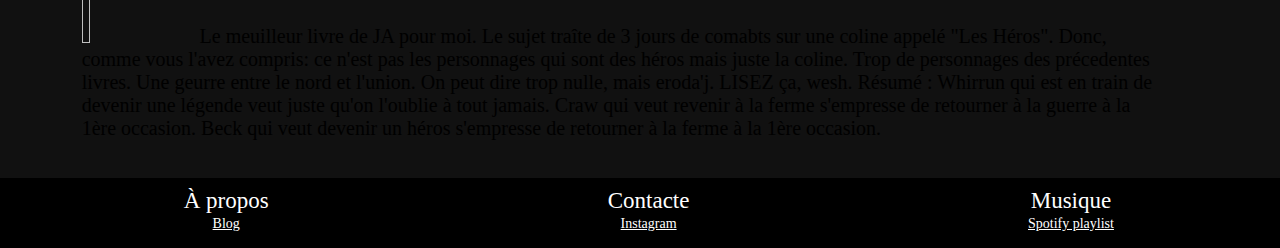
==== commit 3ee6c419: "Update aLireLivre.html" ====
--- a/aLireLivre.html
+++ b/aLireLivre.html
@@ -38,7 +38,7 @@
 					<h2 id="aRegarder" class="titre"><i>Livre à lire</i></h2>
 					<!--Livre-->
 					<br>
-					<p>&emsp;Je n'ai pas lu beaucoup de livres mzos j'ai des auteurs préférés. Comme: Joe Abercrombie, Brandon Sanderson, David Gemmell. Et après j'avais lu aussi pas mal de livres que je n'ai pas terminé. Dôme de Stephane King. L'Asssassin Royal de Robin Hobb...</p>
+					<p>&emsp;Je n'ai pas lu beaucoup de livres mais j'ai des auteurs préférés. Comme: Joe Abercrombie, Brandon Sanderson, David Gemmell. Et après j'avais lu aussi pas mal de livres que je n'ai pas terminé. Dôme de Stephane King. L'Asssassin Royal de Robin Hobb...</p>
 					<h2>Top 7 de Joe Abercrombie</h2>
 					<br>
 					<h3>N°7 Premier Sang</h3>
@@ -80,4 +80,4 @@
 		<li><a style="color: white;" href="https://open.spotify.com/playlist/5RjN8nVkd4PDAH2KUVlHSe?si=46a71cb428204ab6">Spotify playlist</a></li>
 	</nav>
 </footer>
-</html>+</html>
